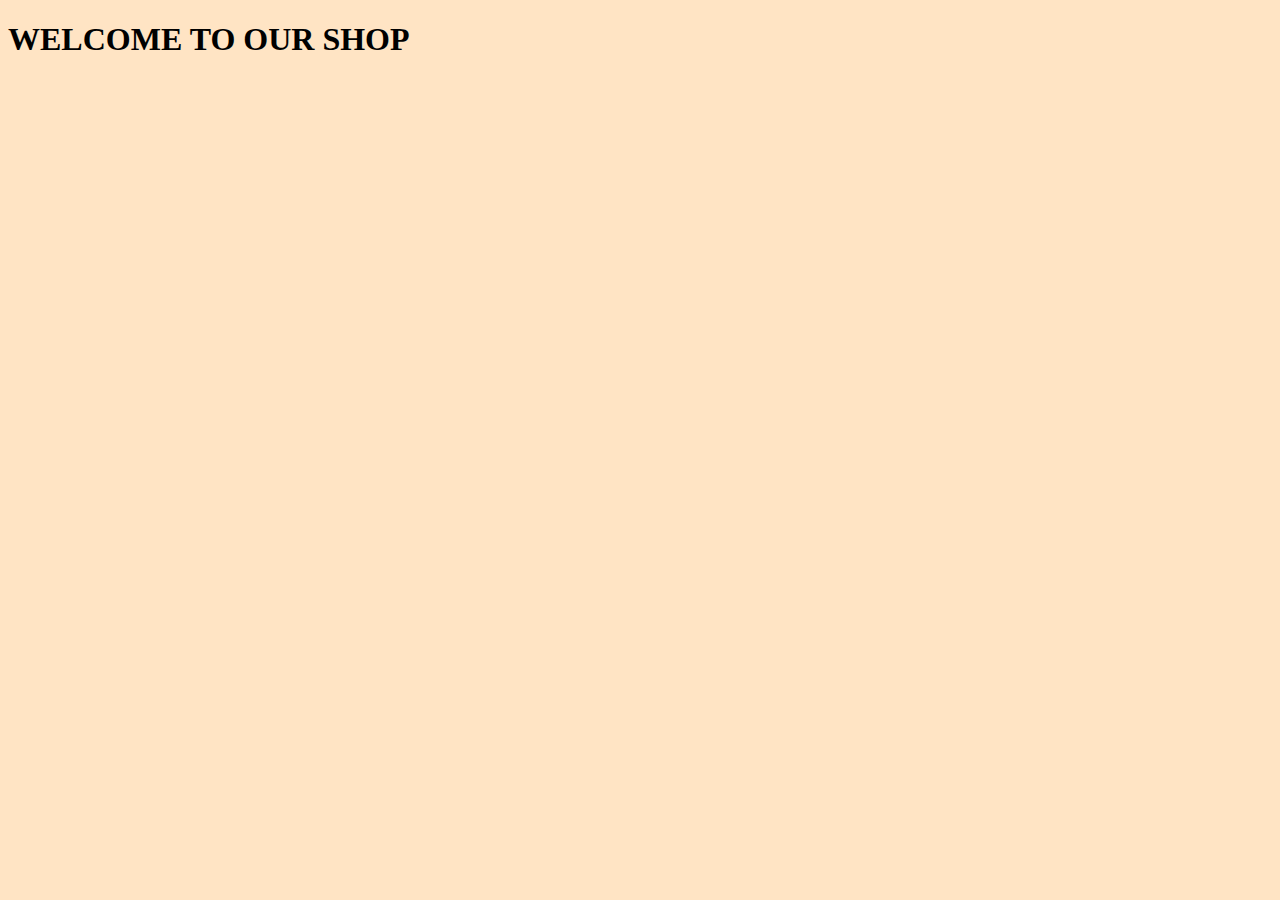
==== index.html @ 65702f73 "updated project file structure" ====
<!DOCTYPE html>
<html lang="en">

<head>
    <meta charset="UTF-8">
    <meta http-equiv="X-UA-Compatible" content="IE=edge">
    <meta name="viewport" content="width=device-width, initial-scale=1.0">
    <title>The Shop</title>
    <link rel="icon" type="image/x-icon" href="/images/favicon.jpg">
    <!-- FONT AWESOME CDN LINK -->
    <link rel="stylesheet" href="https://cdnjs.cloudflare.com/ajax/libs/font-awesome/6.1.1/css/all.min.css"
        integrity="sha512-KfkfwYDsLkIlwQp6LFnl8zNdLGxu9YAA1QvwINks4PhcElQSvqcyVLLD9aMhXd13uQjoXtEKNosOWaZqXgel0g=="
        crossorigin="anonymous" referrerpolicy="no-referrer" />
    <!-- GOOGLE FONTS LINK -->
    <link rel="preconnect" href="https://fonts.googleapis.com">
    <link rel="preconnect" href="https://fonts.gstatic.com" crossorigin>
    <link
        href="https://fonts.googleapis.com/css2?family=Poppins:ital,wght@0,200;0,300;0,400;0,500;1,100;1,200;1,400;1,600&display=swap"
        rel="stylesheet">
    <!-- CUSTOMIZED CSS  -->
    <link rel="stylesheet" href="/css/style.css">
</head>

<body>
    <h1>WELCOME TO OUR SHOP</h1>
    <script src="/js/app.js"></script>
</body>

</html>
---- css/style.css ----
body {
  background-color: bisque;
}
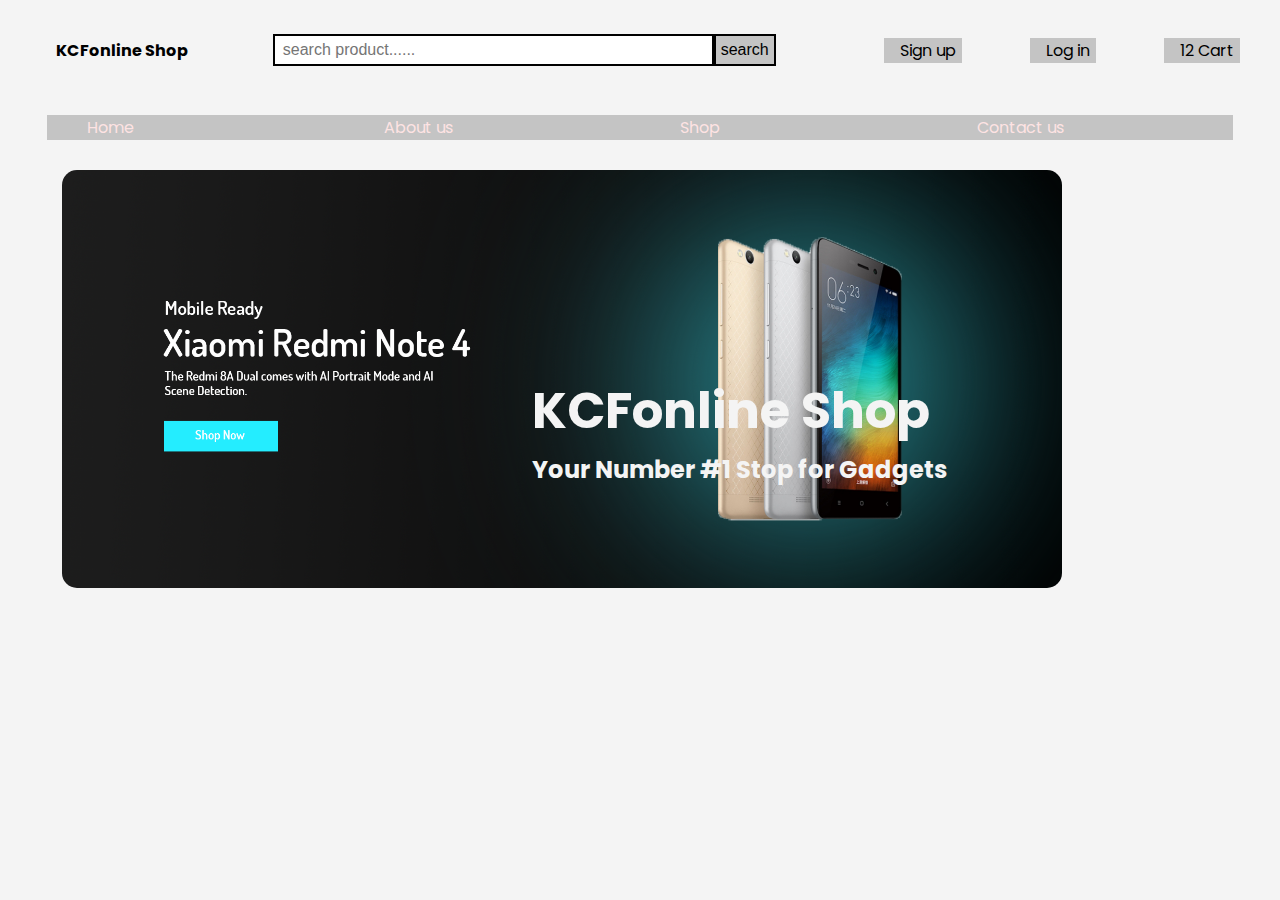
==== commit 93fea158: "Merge pull request #3 from gabrielekodo/home-login-signup-pages" ====
--- a/index.html
+++ b/index.html
@@ -22,7 +22,52 @@
 </head>
 
 <body>
-    <h1>WELCOME TO OUR SHOP</h1>
+    <div class="home">
+
+        <div class="header">
+            <div class="logo">
+                <p>KCFonline Shop</p>
+
+            </div>
+
+            <div class="wrapper">
+                <input type="text" id="search" placeholder=" search product......">
+                <input type="submit" value="search" class="btn-submit">
+            </div>
+            <div class="link-wrapper">
+                <a href="signup.html" class="btn-round login-btn"><i class="fa fa-user-circle"
+                        aria-hidden="true"></i>Sign up</a>
+                <a href="login.html" class="btn-round login-btn"><i class="fa fa-user-circle" aria-hidden="true"></i>Log
+                    in</a>
+                <a href="cart.html" class="btn-round cart"><i class="fa fa-shopping-cart"
+                        aria-hidden="true"></i><span>12</span>
+                    Cart</a>
+            </div>
+
+
+        </div>
+        <div class="navbar">
+            <ul class="nav-links">
+                <li class="links"><a href="index.html">Home</a></li>
+                <li class="links"><a href="#">About us</a></li>
+                <li class="links"><a href="products.html">Shop</a></li>
+                <li class="links"><a href="#">Contact us</a></li>
+            </ul>
+        </div>
+        <div class="banner">
+            <div class="banner-image">
+                <a href="#">
+
+                    <img src="/images/products/Banner1.png" alt="banner image">
+                </a>
+            </div>
+            <div class="banner-heading">
+                <h1>KCFonline Shop</h1>
+                <h2>Your Number #1 Stop for Gadgets</h2>
+            </div>
+        </div>
+
+    </div>
     <script src="/js/app.js"></script>
 </body>
 
--- a/css/style.css
+++ b/css/style.css
@@ -1,3 +1,158 @@
+:root {
+  --color-primary: #fee3e3;
+  --color-secondary: #c4c4c4;
+  --color-dark: #000;
+  --color-light: #f4f4f4;
+  --font-big: 50px;
+  --font-small: 25px;
+}
+
 body {
-  background-color: bisque;
+  margin: 0;
+  padding: 0;
+  box-sizing: border-box;
+  font-family: "Poppins", sans-serif;
+  background-color: var(--color-light);
+  overflow-x: hidden;
+  scroll-behavior: smooth;
 }
+
+li {
+  list-style-type: none;
+}
+a {
+  text-decoration: none;
+}
+i {
+  padding: 5px;
+}
+
+/* HOME PAGE */
+.home {
+  width: 95vw;
+  min-height: 100vh;
+  margin: 0 auto;
+}
+.logo {
+  padding: 10px;
+  margin: 4px;
+  font-weight: 700;
+  cursor: pointer;
+}
+
+.btn-submit,
+.login-btn,
+.cart {
+  background-color: var(--color-secondary);
+}
+.login-btn,
+.cart {
+  text-align: center;
+  color: var(--color-dark);
+}
+.header {
+  display: grid;
+  grid-template-columns: 16% 42% 42%;
+  gap: 2.5rem;
+
+  align-items: center;
+  margin: 0 10px;
+  height: 100px;
+}
+.nav-links {
+  display: grid;
+  grid-template-columns: repeat(4, 1fr);
+  gap: 2.5rem;
+  background-color: var(--color-secondary);
+  margin: 15px;
+}
+.nav-links li a {
+  color: var(--color-primary);
+}
+.wrapper {
+  display: flex;
+
+  width: 100%;
+}
+
+.wrapper input[type="text"] {
+  flex: 1 1 auto;
+}
+input {
+  font-size: 16px;
+  padding: 3px;
+  border: 2px solid var(--color-dark);
+}
+input[type="submit"] {
+  cursor: pointer;
+  padding: 5px;
+}
+.link-wrapper {
+  display: flex;
+  justify-content: space-evenly;
+  align-items: center;
+  margin-right: 10px;
+}
+.link-wrapper a {
+  padding: 0 6px;
+}
+
+.banner {
+  width: 1000px;
+  position: relative;
+}
+.banner-image {
+  width: 100%;
+  margin: 30px;
+}
+.banner-image img {
+  border-radius: 15px;
+  width: 100%;
+  object-fit: contain;
+}
+.banner-heading {
+  top: 40%;
+  left: 50%;
+  position: absolute;
+  color: var(--color-light);
+  z-index: 100;
+  right: 30px;
+  /* background-color: maroon; */
+}
+.banner-heading h1 {
+  font-size: var(--font-big);
+  margin-bottom: 3px;
+}
+.banner-heading h2 {
+  margin-top: 0;
+}
+
+/* SIGN UP PAGE */
+.container {
+  width: 67%;
+  margin: 30px auto;
+}
+.form-control {
+  display: flex;
+  flex-direction: column;
+}
+label {
+  margin-bottom: 3px;
+}
+
+.form-control input {
+  margin-bottom: 8px;
+}
+
+form button {
+  margin-top: 5px;
+  border: 2px solid var(--color-dark);
+  cursor: pointer;
+  width: 50%;
+  border-radius: 4px;
+  padding: 3px;
+}
+form button:hover {
+  background-color: var(--color-dark);
+  color: var(--color-light);
+}
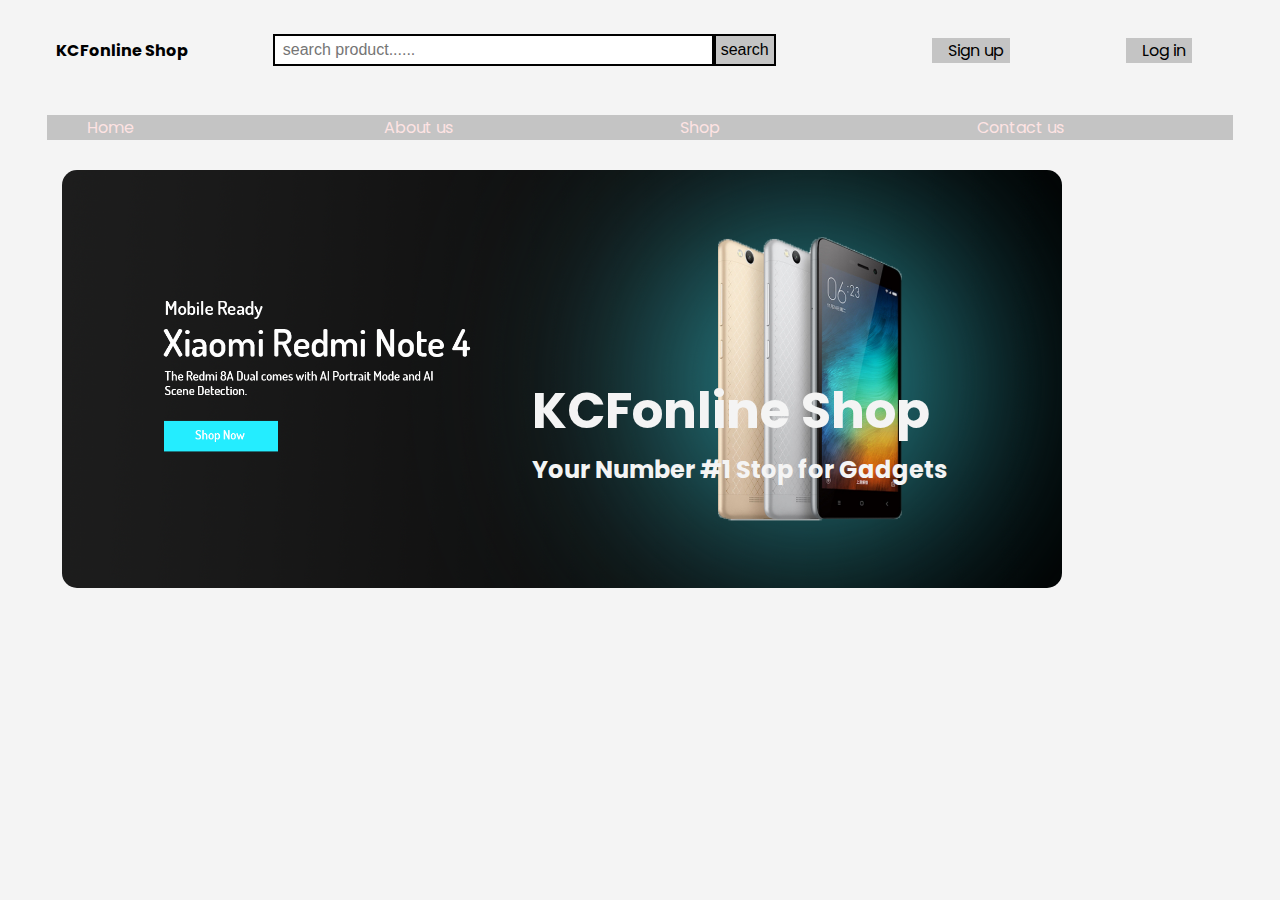
==== commit 8f0bbb28: "Merge pull request #4 from gabrielekodo/home-login-signup-pages" ====
--- a/index.html
+++ b/index.html
@@ -40,7 +40,7 @@
                 <a href="login.html" class="btn-round login-btn"><i class="fa fa-user-circle" aria-hidden="true"></i>Log
                     in</a>
                 <a href="cart.html" class="btn-round cart"><i class="fa fa-shopping-cart"
-                        aria-hidden="true"></i><span>12</span>
+                        aria-hidden="true"></i><span>0</span>
                     Cart</a>
             </div>
 
@@ -68,7 +68,7 @@
         </div>
 
     </div>
-    <script src="/js/app.js"></script>
+    <script src="/javascript/login.js"></script>
 </body>
 
 </html>--- a/css/style.css
+++ b/css/style.css
@@ -30,7 +30,7 @@
 /* HOME PAGE */
 .home {
   width: 95vw;
-  min-height: 100vh;
+  /* min-height: 100vh; */
   margin: 0 auto;
 }
 .logo {
@@ -128,10 +128,10 @@
 }
 
 /* SIGN UP PAGE */
-.container {
+/* .container {
   width: 67%;
   margin: 30px auto;
-}
+} */
 .form-control {
   display: flex;
   flex-direction: column;
